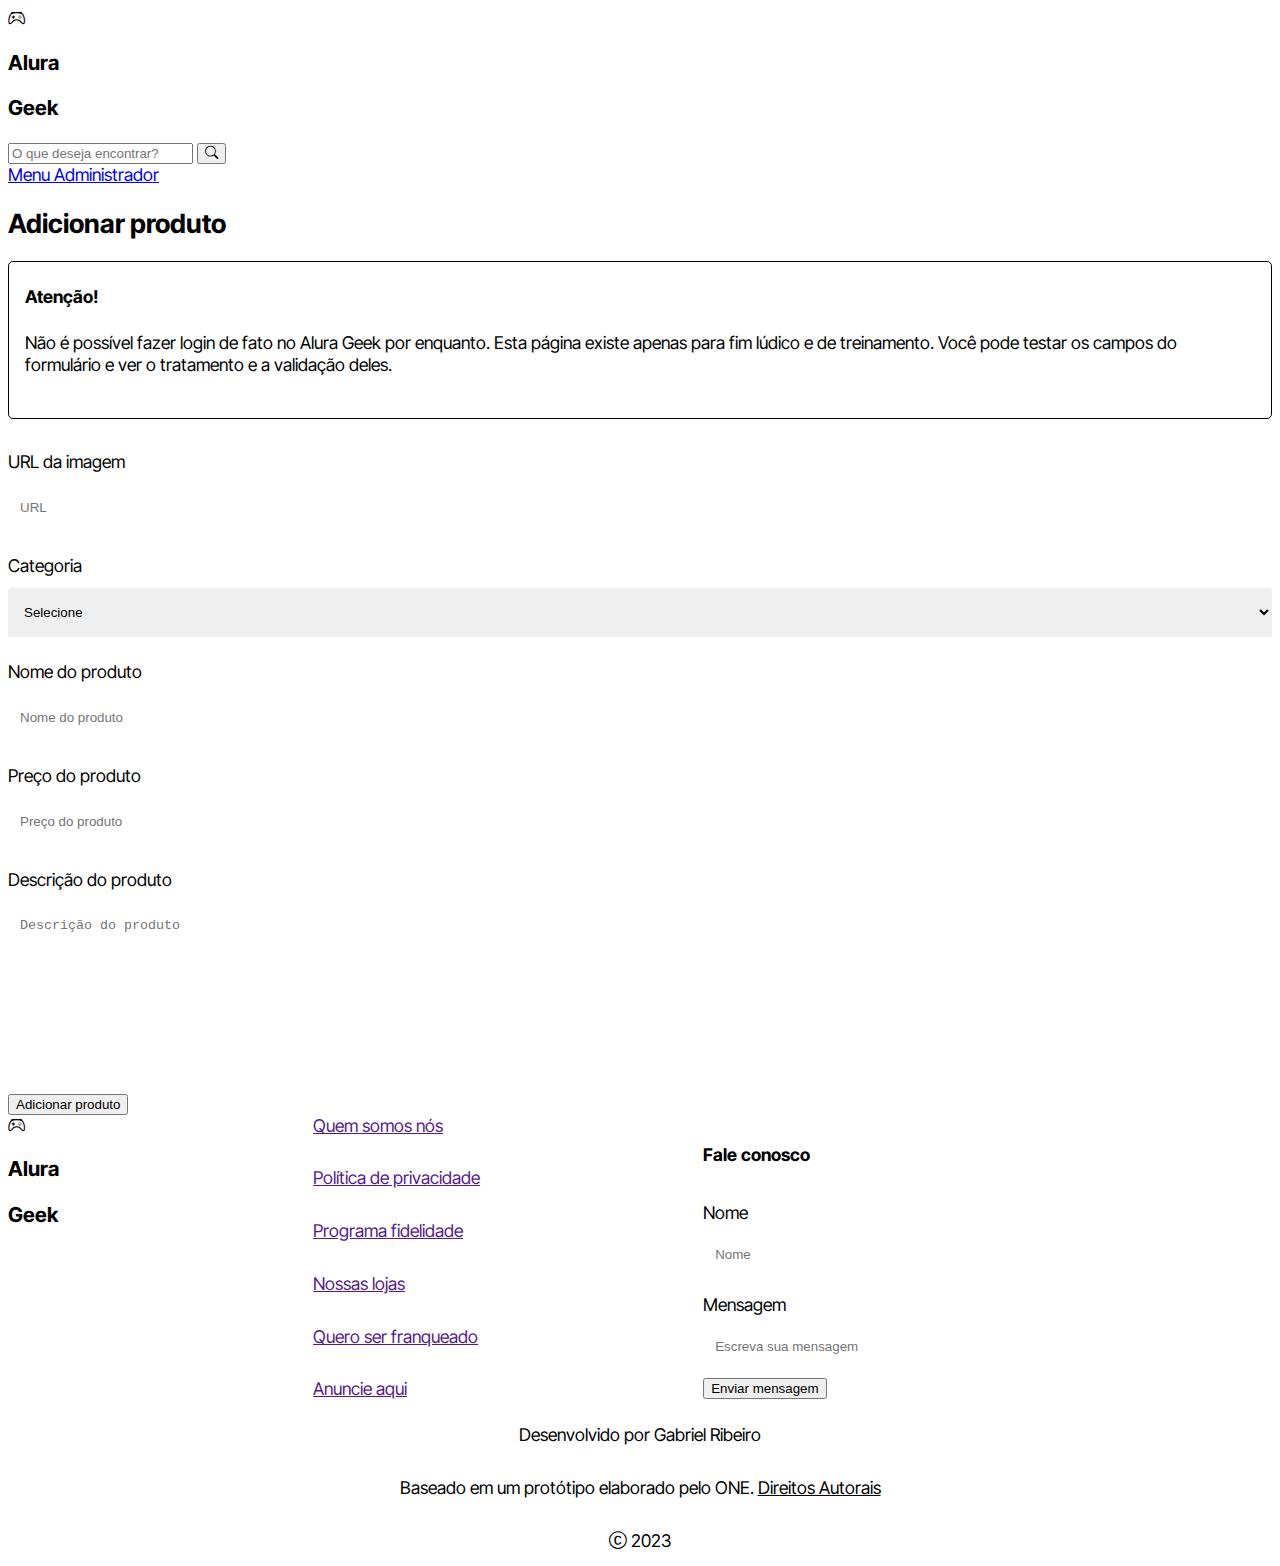
==== adicionar-produto.html @ 2984b83b "Adicionando avisos e melhorando a visualização" ====
<!DOCTYPE html>
<html lang="pt-BR">
<head>
  <meta charset="UTF-8">
  <meta http-equiv="X-UA-Compatible" content="IE=edge">
  <meta name="viewport" content="width=device-width, initial-scale=1.0">
  
  <!-- <meta http-equiv="Content-Security-Policy" content="default-src 'unsafe-inline'; style-src 'self' https://fonts.googleapis.com; img-src 'self'; font-src 'self' https://fonts.gstatic.com; script-src 'self';"> -->
  
  <link rel="stylesheet" href="./assets/css/style.css">
  <link rel="stylesheet" href="./assets/css/modificadores/adicionar-produto.css">
  
  <!-- Importação da Fonte -->
  <link rel="preconnect" href="https://fonts.googleapis.com">
  <link rel="preconnect" href="https://fonts.gstatic.com" crossorigin>
  <link href="https://fonts.googleapis.com/css2?family=Inter+Tight:ital,wght@0,300;0,400;0,500;0,600;0,700;1,300;1,400;1,500;1,600;1,700&display=swap" rel="stylesheet">

  <link rel="stylesheet" href="https://cdn.jsdelivr.net/npm/bootstrap-icons@1.10.3/font/bootstrap-icons.css">
  
  <title>Adicionar Produto - Alura Geek</title>
</head>
<body>
  
  <div class="all">
    <nav class="menu">
      <div class="logo">
        <i class="bi bi-controller logo__icone"></i>
        <h3 class="logo__titulo-destaque">Alura</h3>
        <h3 class="logo__titulo">Geek</h3>
      </div>
      
      <form action="" method="post" class="menu__form-group">
        <input type="text" name="" id="" class="menu__form-group__input" placeholder="O que deseja encontrar?" required>
        <button class="menu__form-group__botao"><i class="bi bi-search"></i></button>
      </form>
      
      <a href="./login.html" class="menu__botao">Menu Administrador</a>
    </nav>
    
    <main class="conteudo">
      <div class="conteudo__grupo">
        <h2 class="conteudo__titulo">Adicionar produto</h2>
      </div>
      
      <div class="alert erro">
        <b class="alert__titulo">Atenção</b>
        <p class="alert__descricao">
          Não é possível fazer login de fato no Alura Geek por enquanto. Esta página existe apenas para fim lúdico e de treinamento. Você pode testar os campos do formulário e ver o tratamento e a validação deles.
        </p>
      </div>

      <form action="" class="formulario">
        <label for="nome" class="formulario__descricao-input">URL da imagem</label>
        <input type="url" class="formulario__input" id="nome" placeholder="URL" required>

        <label for="categoria" class="formulario__descricao-input">Categoria</label>
        <select name="" id="" id="categoria" placeholder="Categoria" class="formulario__input" required>
          <option value="">Selecione</option>
          <option value="starWars">Star Wars</option>
          <option value="console">Console</option>
          <option value="diversos">Diversos</option>
        </select>

        <label for="nome" class="formulario__descricao-input">Nome do produto</label>
        <input type="text" class="formulario__input" id="nome" placeholder="Nome do produto" required>

        <label for="preco" class="formulario__descricao-input">Preço do produto</label>
        <input type="" class="formulario__input" id="preco" placeholder="Preço do produto" required>
        
        <label for="descricao" class="formulario__descricao-input">Descrição do produto</label>
        <textarea name="" class="formulario__input" id="descricao" cols="20" rows="10" maxlength="200" placeholder="Descrição do produto" required></textarea>
        
        <button type="submit" class="formulario__botao">Adicionar produto</button>
      </form>

    </main>
    
    <footer class="rodape">
      <div class="rodape__principal">
        <div class="logo">
          <i class="bi bi-controller logo__icone"></i>
          <h3 class="logo__titulo-destaque">Alura</h3>
          <h3 class="logo__titulo">Geek</h3>
        </div>
        
        <div class="rodape__lista">
          <ul class="lista">
            <li class="lista__item"><a href="" class="lista__item__link">Quem somos nós</a></li>
            <li class="lista__item"><a href="" class="lista__item__link">Política de privacidade</a></li>
            <li class="lista__item"><a href="" class="lista__item__link">Programa fidelidade</a></li>
            <li class="lista__item"><a href="" class="lista__item__link">Nossas lojas</a></li>
            <li class="lista__item"><a href="" class="lista__item__link">Quero ser franqueado</a></li>
            <li class="lista__item"><a href="" class="lista__item__link">Anuncie aqui</a></li>
          </ul>
        </div>
        
        <form action="" class="rodape__contato">
          <h5 class="rodape__contato__titulo">Fale conosco</h5>
          <label for="nome" class="rodape__contato__descricao-input">Nome</label>
          <input type="text" class="rodape__contato__input" id="nome" placeholder="Nome" required>
          
          <label for="mensagem" class="rodape__contato__descricao-input">Mensagem</label>
          <input type="text" class="rodape__contato__input" id="mensagem" placeholder="Escreva sua mensagem" required>
          
          <button type="submit" class="rodape__contato__botao">Enviar mensagem</button>
        </form>
      </div>
      
      <div class="rodape__tarja">
        <p class="rodape__tarja__creditos">Desenvolvido por Gabriel Ribeiro</p>
        <p class="rodape__tarja__creditos">Baseado em um protótipo elaborado pelo ONE. <a class="link-visivel" data-direito-autorais>Direitos Autorais</a></p>
        <time class="rodape__tarja__ano"><i class="bi bi-c-circle"></i>&nbsp;<span data-ano-atual>2023</span></time>
      </div>
    </footer>
  </div>

  <!-- <div class="overlay-2">
    <div class="lds-ring-2"><div></div><div></div><div></div><div></div></div>
  </div> -->

  <dialog class="modal" data-modal>
    <h3>Atribuição de Direitos Autorais</h3>
    
    <br><p>Para o desenvolvimento deste site foram usados recursos das seguintes bibliotecas e/ou serviços:</p>

    <ul>
      <li>Unsplash</li>
      <li>SVG Repo</li>
      <li>Bootstrap</li>
      <li>Bootstrap Icons</li>
    </ul>

    <button data-modal-fecha>Fechar</button>
  </dialog>

  <noscript>
    <div class="box-no-script">         
      <div class="texto-pagina-centralizado-alt">
        <h2 class="titulo-texto-pagina-centralizado">Este site não funciona com o 
          <span class="destaque-pagina-centralizado">Javascript desabilitado</span></h2><br>
          
        <p class="label-texto-pagina-centralizado">Muitos dos recursos usados funcionam através do Javascript e sem ele a navegabilidade e o próprio funcionamento do site são comprometidos</p>
          
        <p class="label-texto-pagina-centralizado">Portanto, habilite o Javascript e navegue pelo site</p><br>
        <button data-recarrega-pagina class="btn-principal-no-script" id="btn-redirecionar-inicio" name="btn-redirecionar-inicio">Recarregar</button>
      </div>
    </div>
  </noscript>
  
  <script type="module" src="./assets/js/scripts.js"></script>
</body>
</html>
---- assets/css/style.css ----
@import url(normalize.css);
@import url(reset.css);
@import url(variaveis.css);

@import url(loader.css);
@import url(no-script.css);
@import url(modal.css);

@import url(./componentes/botoes.css);
@import url(./componentes/form-grupos.css);
@import url(./componentes/alert.css);

@import url(./elementos/menu.css);
@import url(./elementos/logo.css);
@import url(./elementos/cabecalho.css);
@import url(./elementos/conteudo.css);
@import url(./elementos/formulario.css);
@import url(./elementos/produtos.css);

@import url(./elementos/rodape.css);

body{
  font-family: 'Inter Tight', sans-serif;
  background-color: var(--cor-de-fundo);
  color: var(--preto);
  font-size: 1.1rem;
}

:focus{
  outline: none;
  box-shadow:  0px 0px 0px 2.5px var(--azul-claro-medio);
  -webkit-box-shadow: 0px 0px 0px 2.5px var(--azul-claro-medio);
  -moz-box-shadow: 0px 0px 0px 2.5px var(--azul-claro-medio);
  outline: none;
  border-color: var(--azul-claro-forte);
}

.all{
  margin: auto;
}

a, button{
  cursor: pointer;

}

.link-visivel{
  text-decoration: underline;
}
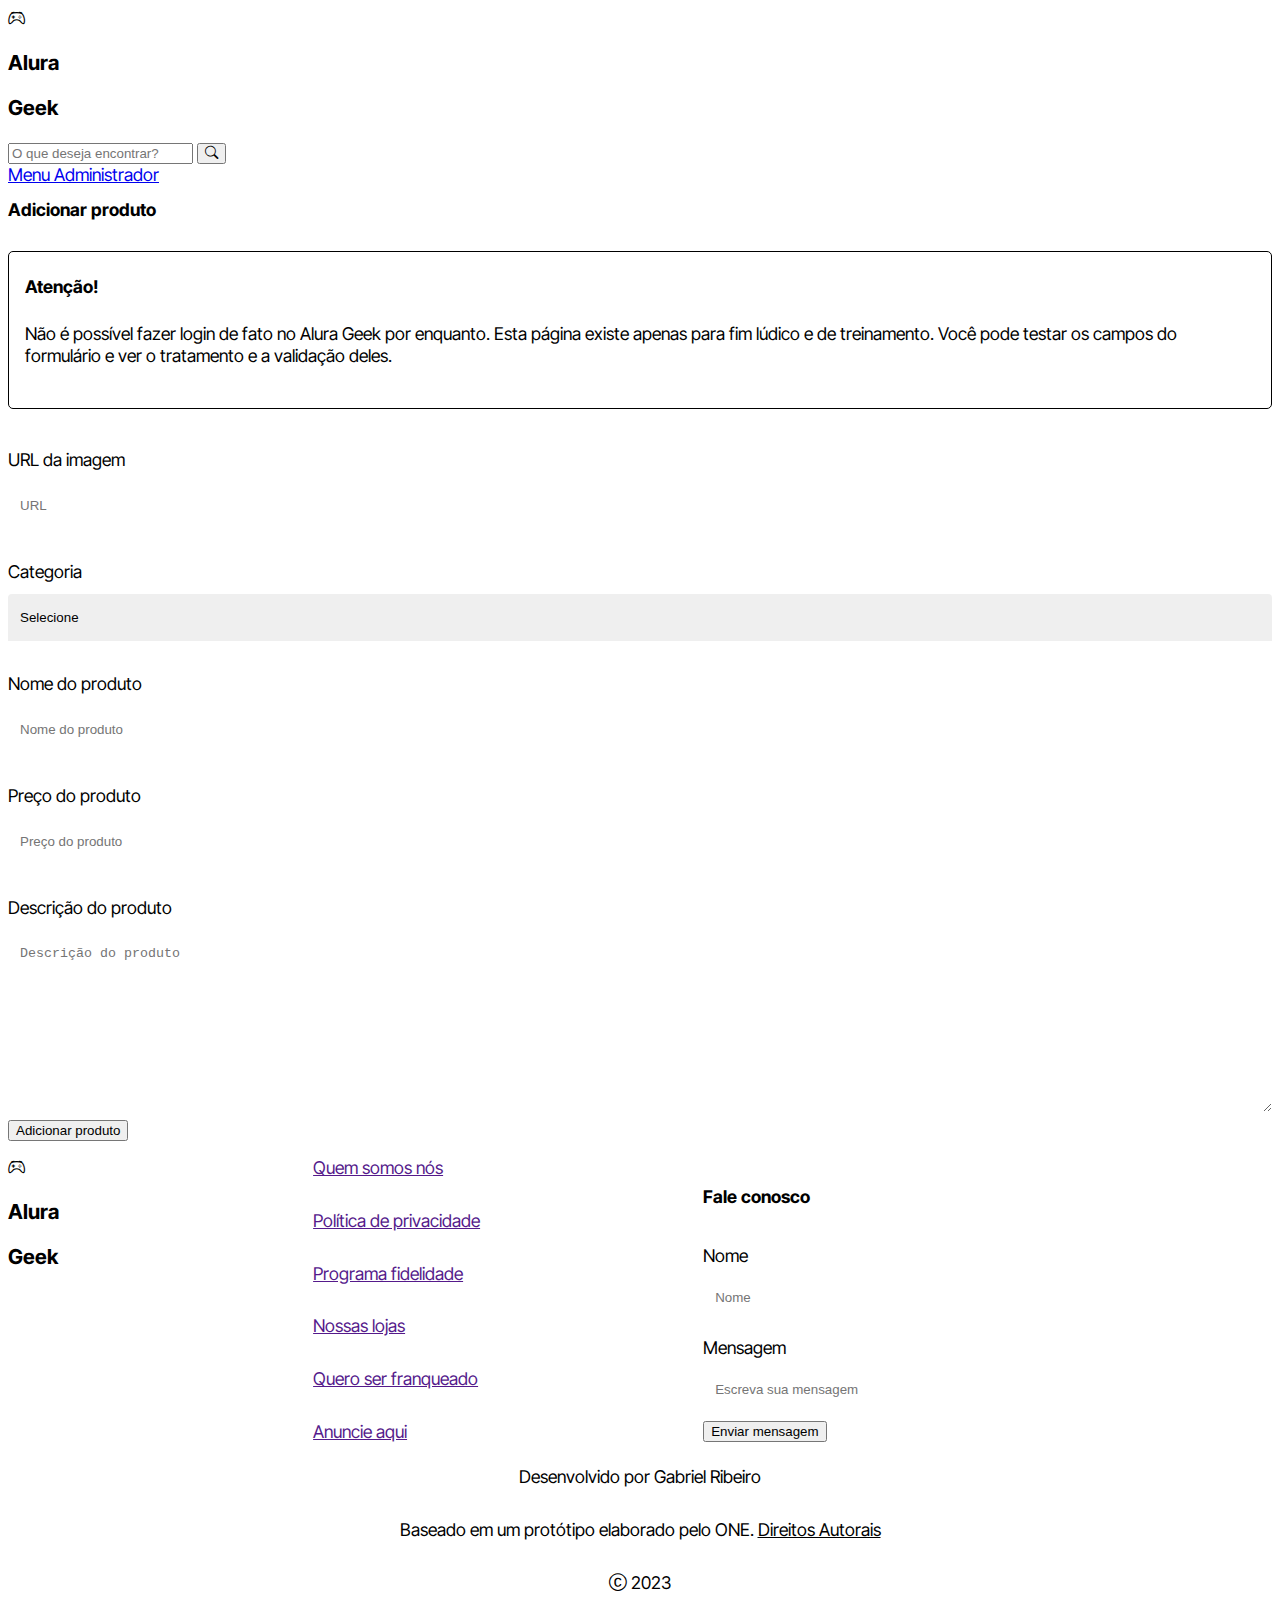
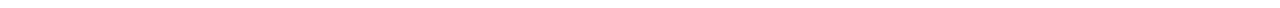
==== commit 7f8ee6a0: "Adicionando botão de controle de senha, ajustando a margem e alterando o select" ====
--- a/adicionar-produto.html
+++ b/adicionar-produto.html
@@ -37,7 +37,7 @@
       <a href="./login.html" class="menu__botao">Menu Administrador</a>
     </nav>
     
-    <main class="conteudo">
+    <main class="conteudo tamanho-reduzido">
       <div class="conteudo__grupo">
         <h2 class="conteudo__titulo">Adicionar produto</h2>
       </div>
@@ -51,10 +51,10 @@
 
       <form action="" class="formulario">
         <label for="nome" class="formulario__descricao-input">URL da imagem</label>
-        <input type="url" class="formulario__input" id="nome" placeholder="URL" required>
+        <input type="url" class="formulario__input" id="nome" data-input="URL" placeholder="URL" required>
 
         <label for="categoria" class="formulario__descricao-input">Categoria</label>
-        <select name="" id="" id="categoria" placeholder="Categoria" class="formulario__input" required>
+        <select name="" id="" id="categoria" placeholder="Categoria" data-input="categoria" class="formulario__input" required>
           <option value="">Selecione</option>
           <option value="starWars">Star Wars</option>
           <option value="console">Console</option>
@@ -62,13 +62,13 @@
         </select>
 
         <label for="nome" class="formulario__descricao-input">Nome do produto</label>
-        <input type="text" class="formulario__input" id="nome" placeholder="Nome do produto" required>
+        <input type="text" class="formulario__input" id="nome" data-input="nome" placeholder="Nome do produto" required>
 
         <label for="preco" class="formulario__descricao-input">Preço do produto</label>
-        <input type="" class="formulario__input" id="preco" placeholder="Preço do produto" required>
+        <input type="" class="formulario__input" id="preco" data-input="preco" placeholder="Preço do produto" required>
         
         <label for="descricao" class="formulario__descricao-input">Descrição do produto</label>
-        <textarea name="" class="formulario__input" id="descricao" cols="20" rows="10" maxlength="200" placeholder="Descrição do produto" required></textarea>
+        <textarea name="" class="formulario__input" id="descricao" data-input="descricao" cols="20" rows="10" maxlength="200" placeholder="Descrição do produto" required></textarea>
         
         <button type="submit" class="formulario__botao">Adicionar produto</button>
       </form>
@@ -148,5 +148,7 @@
   </noscript>
   
   <script type="module" src="./assets/js/scripts.js"></script>
+  <script src="./assets/js/tratamento-formulario.js"></script>
+
 </body>
 </html>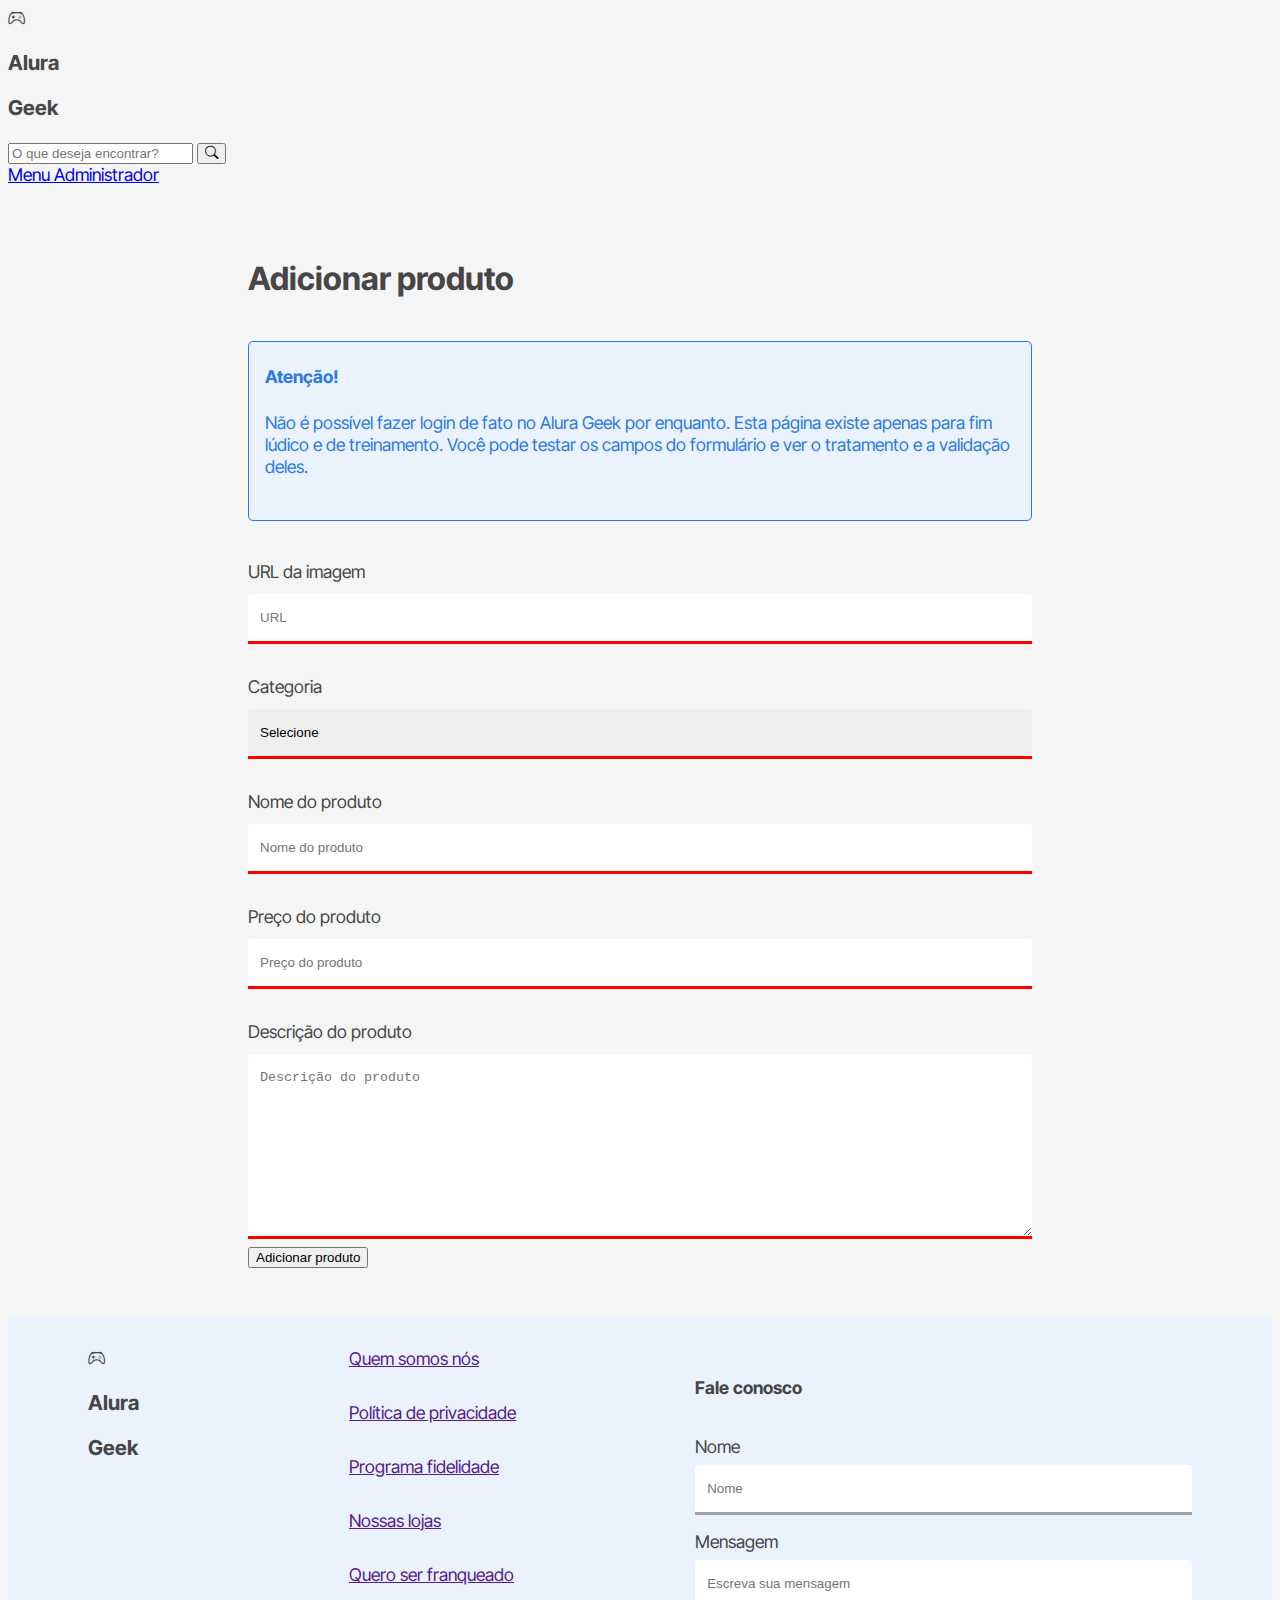
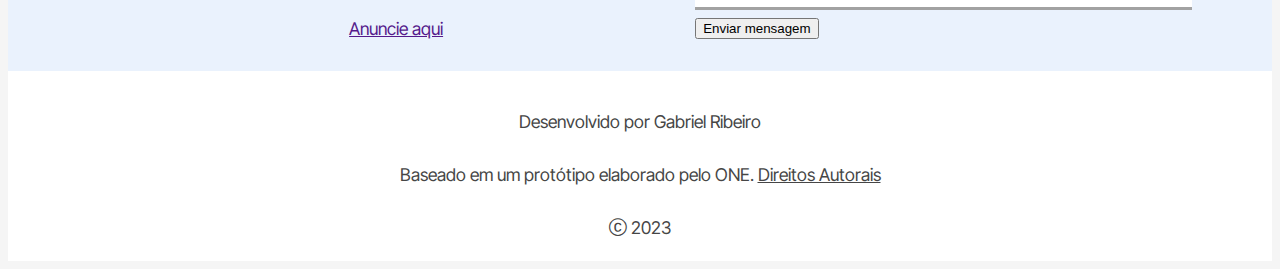
==== commit 3007045c: "Implementando validação de formulário da página de login" ====
--- a/adicionar-produto.html
+++ b/adicionar-produto.html
@@ -97,10 +97,10 @@
         <form action="" class="rodape__contato">
           <h5 class="rodape__contato__titulo">Fale conosco</h5>
           <label for="nome" class="rodape__contato__descricao-input">Nome</label>
-          <input type="text" class="rodape__contato__input" id="nome" placeholder="Nome" required>
+          <input type="text" class="rodape__contato__input" id="nome" placeholder="Nome" maxlength="20" required>
           
           <label for="mensagem" class="rodape__contato__descricao-input">Mensagem</label>
-          <input type="text" class="rodape__contato__input" id="mensagem" placeholder="Escreva sua mensagem" required>
+          <input type="text" class="rodape__contato__input" id="mensagem" placeholder="Escreva sua mensagem" maxlength="60" required>
           
           <button type="submit" class="rodape__contato__botao">Enviar mensagem</button>
         </form>
--- a/assets/css/style.css
+++ b/assets/css/style.css
@@ -47,3 +47,14 @@
 .link-visivel{
   text-decoration: underline;
 }
+
+.feedback-validacao{
+  margin-top: 0.5;
+  margin-bottom: 0.75rem;
+  color: var(--vermelho);
+  font-size: 1rem;
+}
+
+.none{
+  display: none;
+}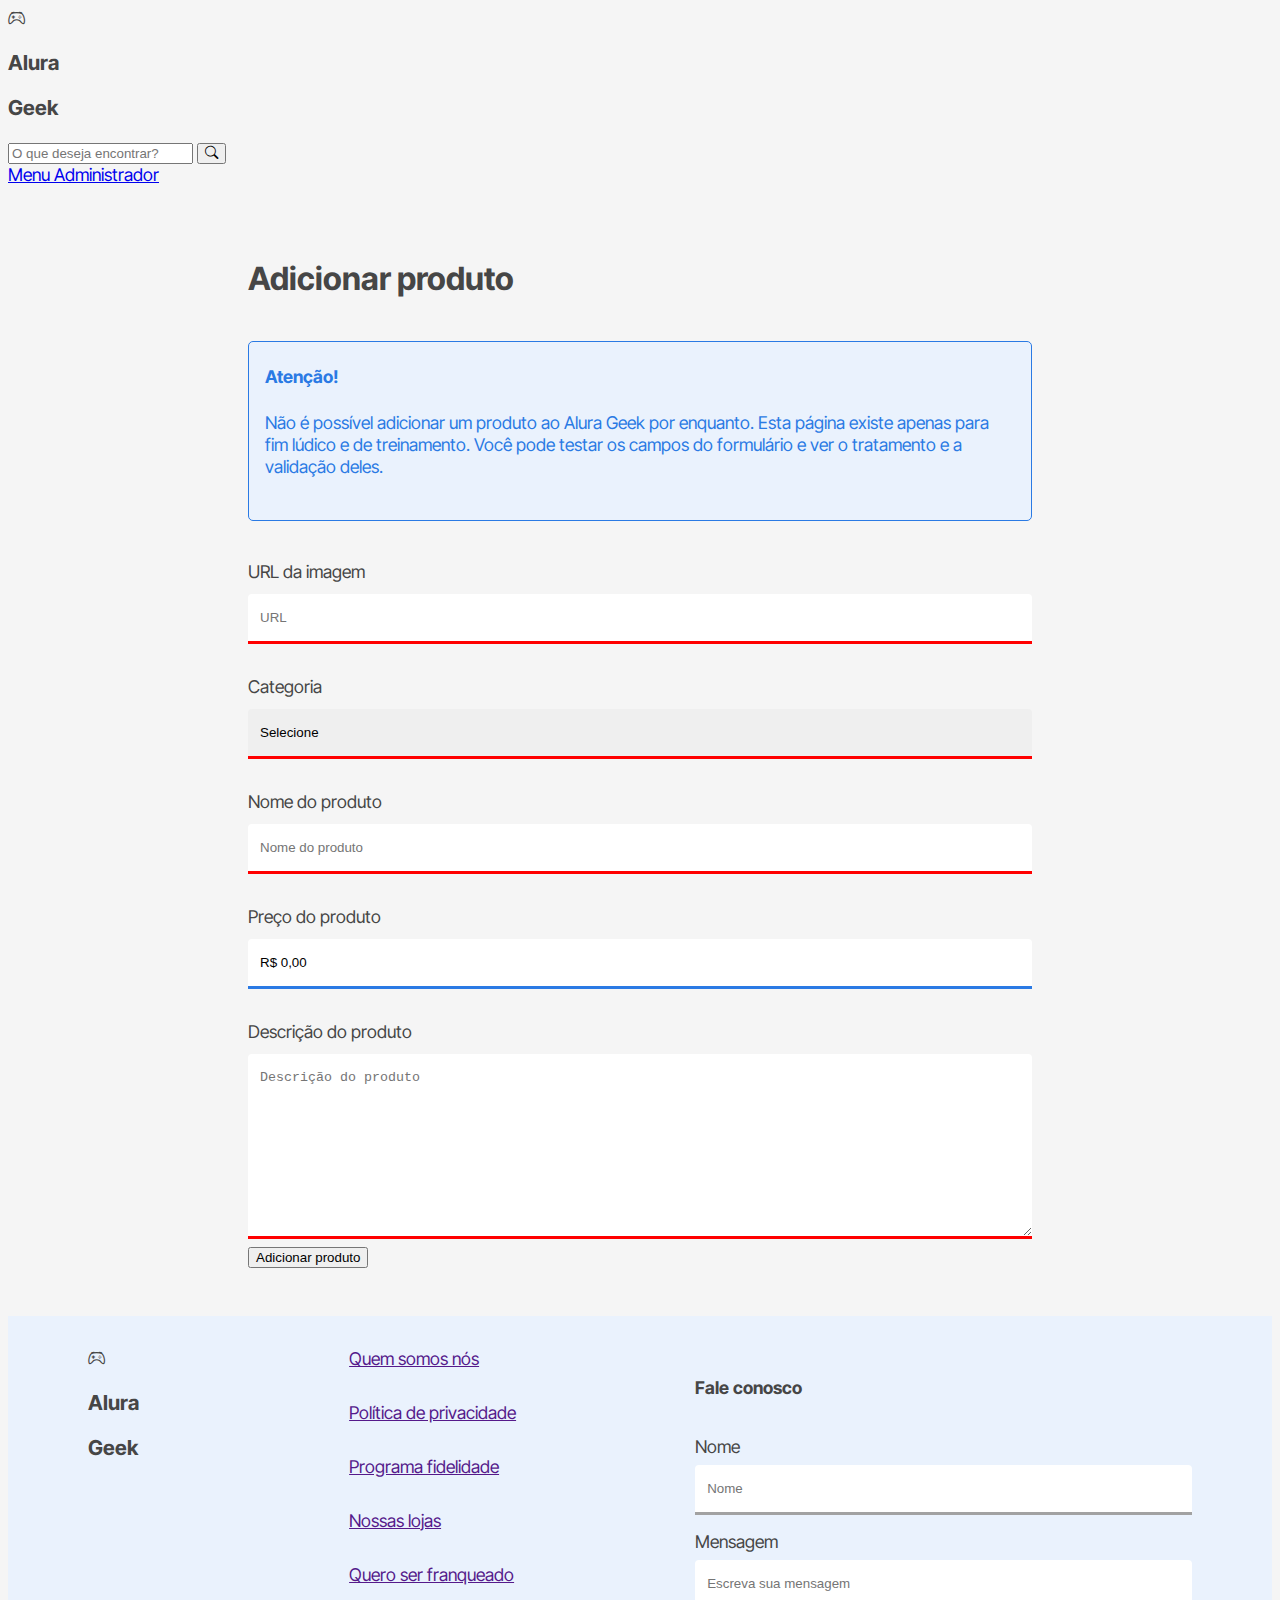
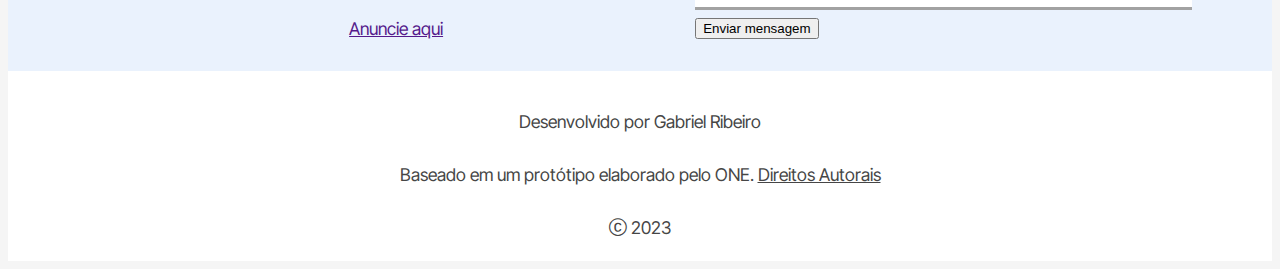
==== commit 4b8cf95b: "Adicionando o Simple Mask Money ao projeto e reorganizando os cscripts" ====
--- a/adicionar-produto.html
+++ b/adicionar-produto.html
@@ -45,30 +45,45 @@
       <div class="alert erro">
         <b class="alert__titulo">Atenção</b>
         <p class="alert__descricao">
-          Não é possível fazer login de fato no Alura Geek por enquanto. Esta página existe apenas para fim lúdico e de treinamento. Você pode testar os campos do formulário e ver o tratamento e a validação deles.
+          Não é possível adicionar um produto ao Alura Geek por enquanto. Esta página existe apenas para fim lúdico e de treinamento. Você pode testar os campos do formulário e ver o tratamento e a validação deles.
         </p>
       </div>
 
       <form action="" class="formulario">
-        <label for="nome" class="formulario__descricao-input">URL da imagem</label>
-        <input type="url" class="formulario__input" id="nome" data-input="URL" placeholder="URL" required>
+        <div class="form__grupo">
+          <label for="nome" class="formulario__descricao-input">URL da imagem</label>
+          <input type="url" class="formulario__input" id="nome" data-input="URL" placeholder="URL" required>
+          <span class="feedback-validacao none"></span>
+        </div>
 
-        <label for="categoria" class="formulario__descricao-input">Categoria</label>
-        <select name="" id="" id="categoria" placeholder="Categoria" data-input="categoria" class="formulario__input" required>
-          <option value="">Selecione</option>
-          <option value="starWars">Star Wars</option>
-          <option value="console">Console</option>
-          <option value="diversos">Diversos</option>
-        </select>
+        <div class="form__grupo">
+          <label for="categoria" class="formulario__descricao-input">Categoria</label>
+          <select name="" id="" id="categoria" placeholder="Categoria" data-input="categoria" class="formulario__input" required>
+            <option value="">Selecione</option>
+            <option value="starWars">Star Wars</option>
+            <option value="console">Console</option>
+            <option value="diversos">Diversos</option>
+          </select>
+          <span class="feedback-validacao none"></span>
+        </div>
 
-        <label for="nome" class="formulario__descricao-input">Nome do produto</label>
-        <input type="text" class="formulario__input" id="nome" data-input="nome" placeholder="Nome do produto" required>
+        <div class="form__grupo">
+          <label for="nome" class="formulario__descricao-input">Nome do produto</label>
+          <input type="text" class="formulario__input" id="nome" data-input="nome" placeholder="Nome do produto" required>
+          <span class="feedback-validacao none"></span>
+        </div>
 
-        <label for="preco" class="formulario__descricao-input">Preço do produto</label>
-        <input type="" class="formulario__input" id="preco" data-input="preco" placeholder="Preço do produto" required>
+        <div class="form__grupo">
+          <label for="preco" class="formulario__descricao-input">Preço do produto</label>
+          <input type="" class="formulario__input" id="preco" data-input="preco" placeholder="Preço do produto" required>
+          <span class="feedback-validacao none"></span>
+        </div>
         
-        <label for="descricao" class="formulario__descricao-input">Descrição do produto</label>
-        <textarea name="" class="formulario__input" id="descricao" data-input="descricao" cols="20" rows="10" maxlength="200" placeholder="Descrição do produto" required></textarea>
+        <div class="form__grupo">
+          <label for="descricao" class="formulario__descricao-input">Descrição do produto</label>
+          <textarea name="" class="formulario__input" id="descricao" data-input="descricao" cols="20" rows="10" maxlength="200" placeholder="Descrição do produto" required></textarea>
+          <span class="feedback-validacao none"></span>
+        </div>
         
         <button type="submit" class="formulario__botao">Adicionar produto</button>
       </form>
@@ -148,7 +163,8 @@
   </noscript>
   
   <script type="module" src="./assets/js/scripts.js"></script>
-  <script src="./assets/js/tratamento-formulario.js"></script>
+  <script type="module" src="./assets/js/adicionar-produto.js"></script>
+  <script src="./assets/js/servicos/simple-mask-money.js"></script>
 
 </body>
 </html>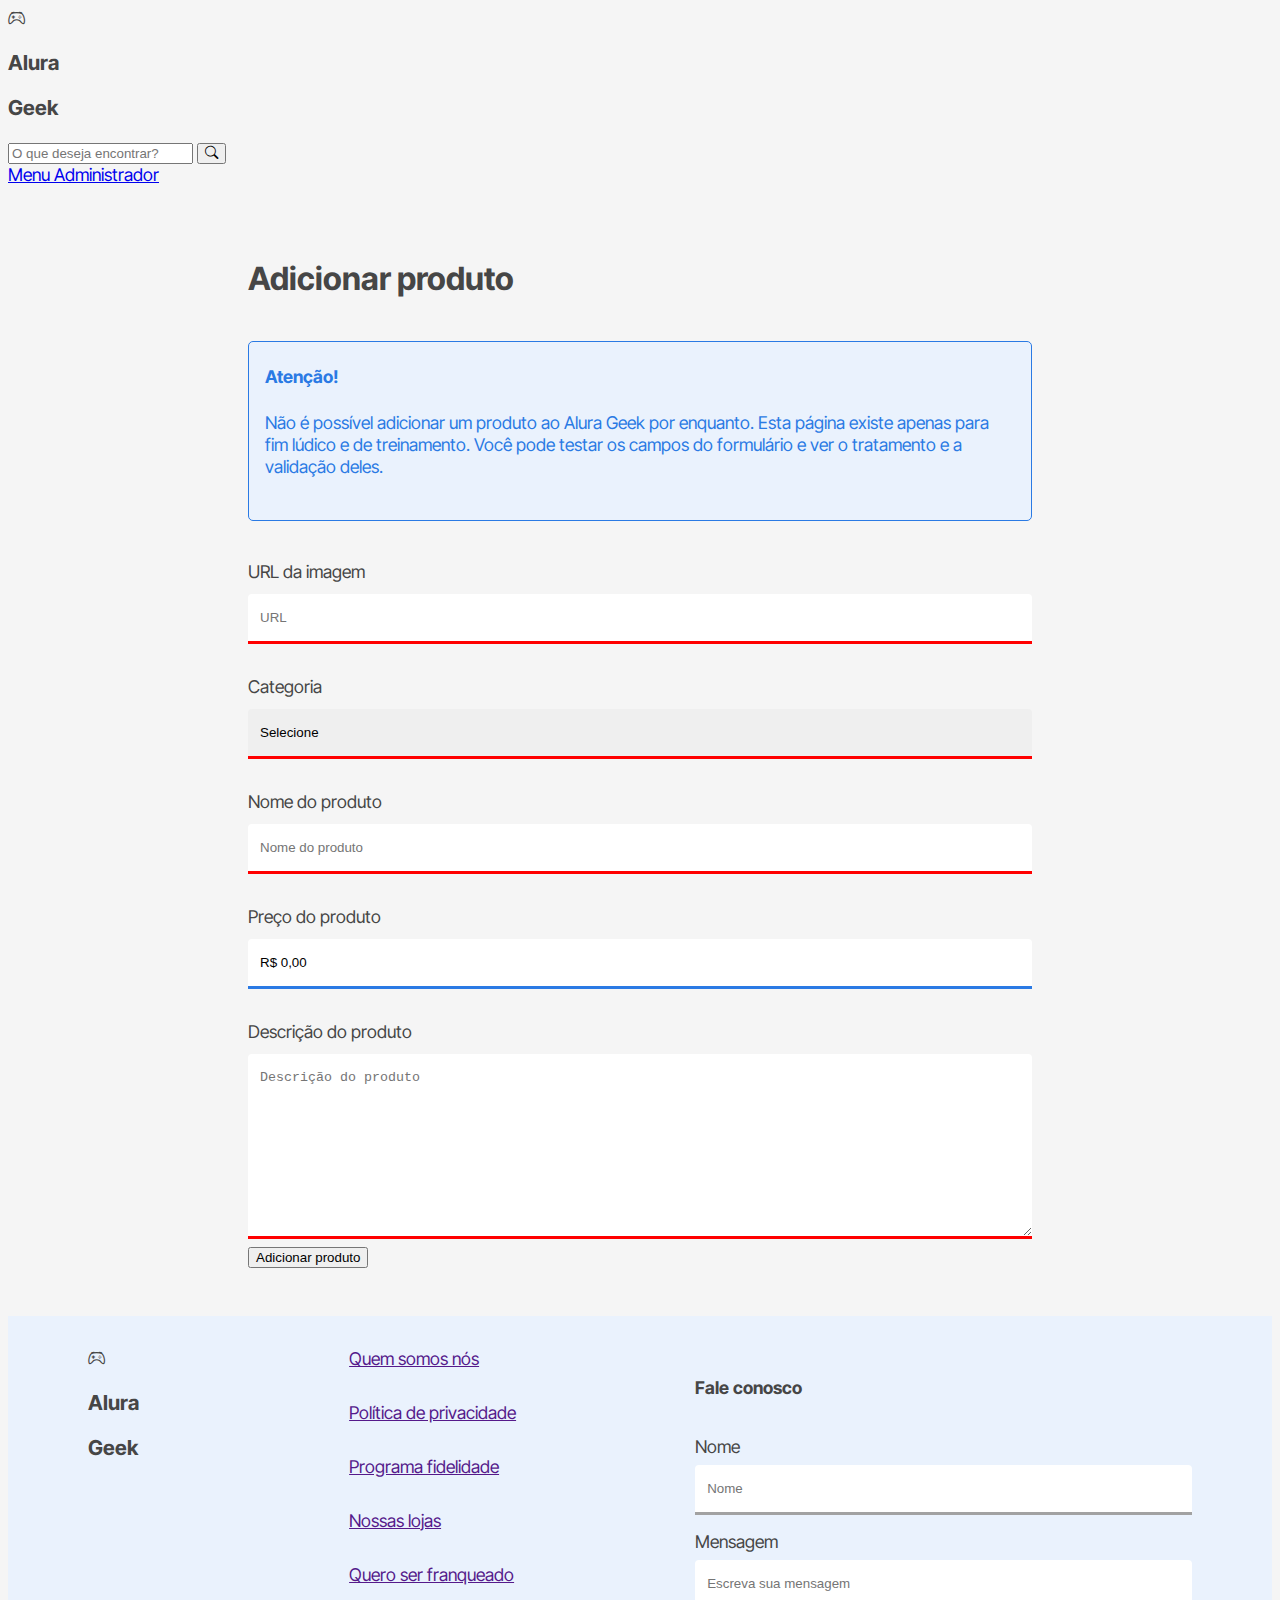
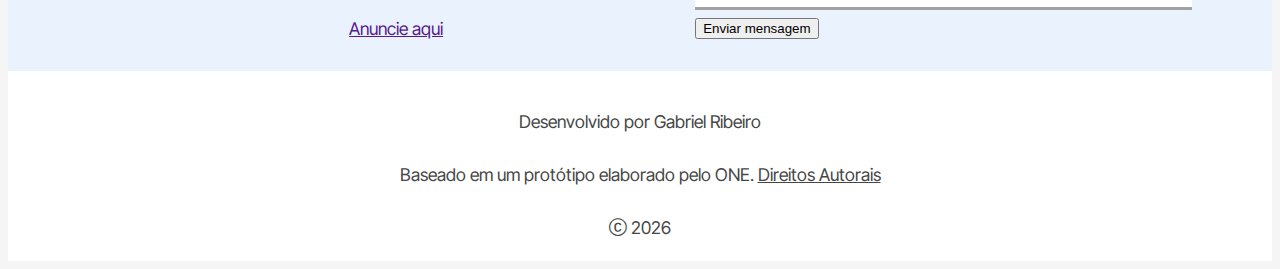
==== commit 6d782a9d: "Implementando overlay de carregamento" ====
--- a/adicionar-produto.html
+++ b/adicionar-produto.html
@@ -52,7 +52,7 @@
       <form action="" class="formulario">
         <div class="form__grupo">
           <label for="nome" class="formulario__descricao-input">URL da imagem</label>
-          <input type="url" class="formulario__input" id="nome" data-input="URL" placeholder="URL" required>
+          <input type="url" class="formulario__input" id="nome" data-input="URL" placeholder="URL" maxlength="100" required>
           <span class="feedback-validacao none"></span>
         </div>
 
@@ -68,8 +68,8 @@
         </div>
 
         <div class="form__grupo">
-          <label for="nome" class="formulario__descricao-input">Nome do produto</label>
-          <input type="text" class="formulario__input" id="nome" data-input="nome" placeholder="Nome do produto" required>
+          <label for="nome-produto" class="formulario__descricao-input">Nome do produto</label>
+          <input type="text" class="formulario__input" id="nome-produto" data-input="nome-produto" placeholder="Nome do produto" maxlength="20" required>
           <span class="feedback-validacao none"></span>
         </div>
 
@@ -111,11 +111,17 @@
         
         <form action="" class="rodape__contato">
           <h5 class="rodape__contato__titulo">Fale conosco</h5>
-          <label for="nome" class="rodape__contato__descricao-input">Nome</label>
-          <input type="text" class="rodape__contato__input" id="nome" placeholder="Nome" maxlength="20" required>
+          <div class="form__grupo">
+            <label for="nome" class="rodape__contato__descricao-input">Nome</label>
+            <input type="text" class="rodape__contato__input" id="nome" data-input="nome" placeholder="Nome" maxlength="20" required>
+            <span class="feedback-validacao none"></span>
+          </div>
           
-          <label for="mensagem" class="rodape__contato__descricao-input">Mensagem</label>
-          <input type="text" class="rodape__contato__input" id="mensagem" placeholder="Escreva sua mensagem" maxlength="60" required>
+          <div class="form__grupo">
+            <label for="mensagem" class="rodape__contato__descricao-input">Mensagem</label>
+            <input type="text" class="rodape__contato__input" id="mensagem" data-input="mensagem" placeholder="Escreva sua mensagem" maxlength="60" required>
+            <span class="feedback-validacao none"></span>
+          </div>
           
           <button type="submit" class="rodape__contato__botao">Enviar mensagem</button>
         </form>
@@ -129,9 +135,9 @@
     </footer>
   </div>
 
-  <!-- <div class="overlay-2">
+  <div class="overlay-2">
     <div class="lds-ring-2"><div></div><div></div><div></div><div></div></div>
-  </div> -->
+  </div>
 
   <dialog class="modal" data-modal>
     <h3>Atribuição de Direitos Autorais</h3>
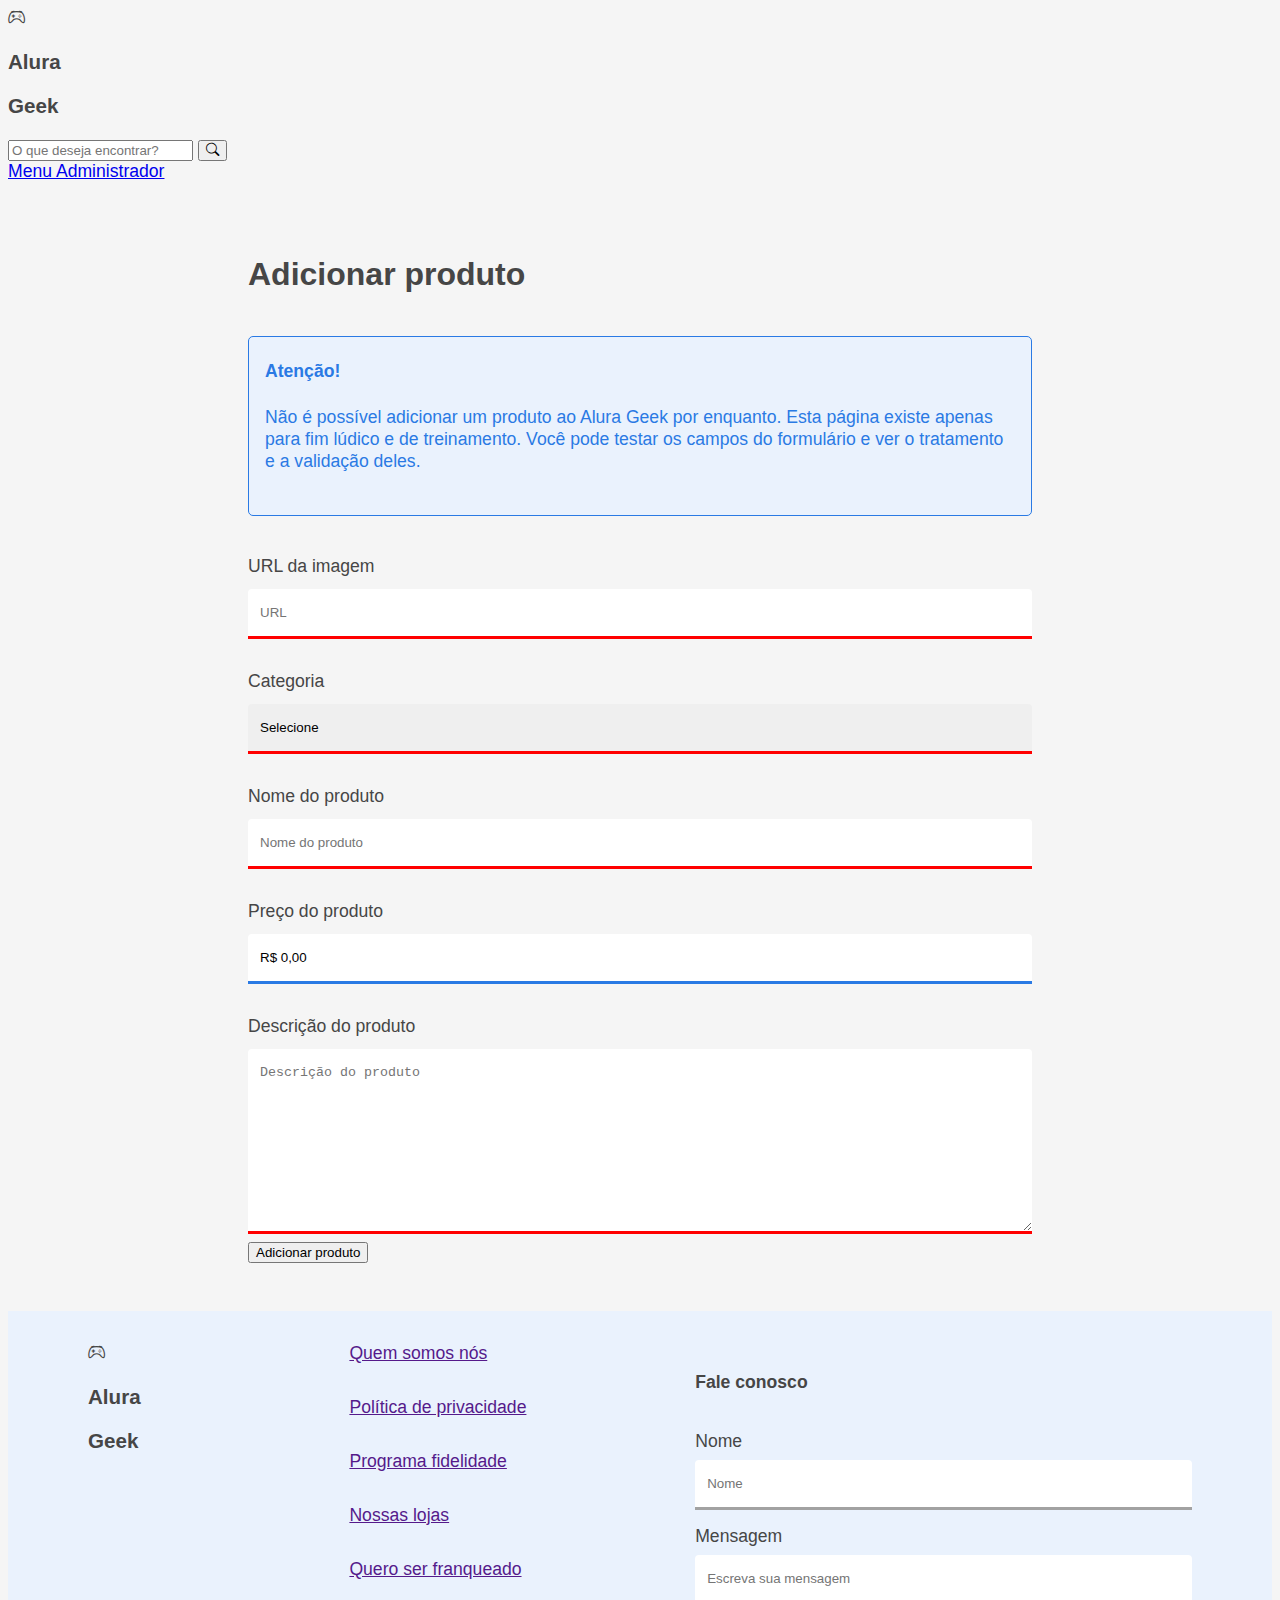
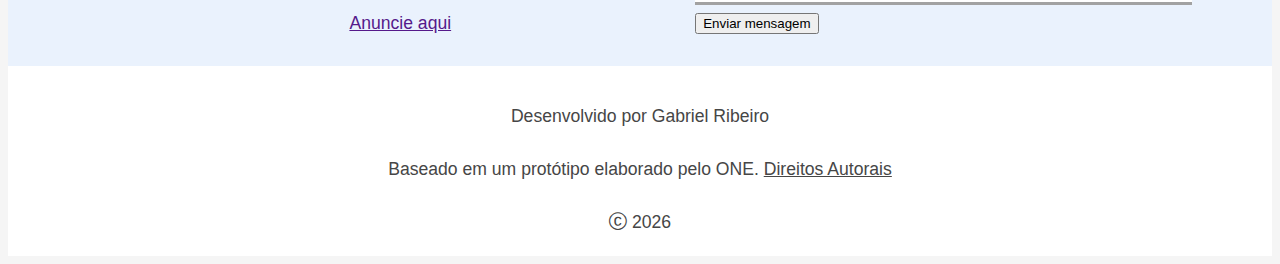
==== commit 64f0ba3e: "Add. propriedades meta em todas as páginas" ====
--- a/adicionar-produto.html
+++ b/adicionar-produto.html
@@ -4,9 +4,16 @@
   <meta charset="UTF-8">
   <meta http-equiv="X-UA-Compatible" content="IE=edge">
   <meta name="viewport" content="width=device-width, initial-scale=1.0">
+    
+  <meta name="keywords" content="Geek, StarWars, Consoles, E-comerce">
+  <meta name="author" content="Gabriel Ribeiro">
+  <meta property="og:title" content="Adicionar Produto - Alura Geek">
+  <meta property="og:description" content="Esta é a Alura Geek. Uma loja de produtos do mundo Nerd e relacionados. Confira o nosso catálogo de produtos :)">
+  <meta property="og:url" content="#">
+
+  <meta http-equiv="Content-Security-Policy" content="default-src 'unsafe-inline'; style-src 'self' https://fonts.googleapis.com https://cdn.jsdelivr.net/; img-src 'self'; font-src 'self' https://fonts.gstatic.com https://cdn.jsdelivr.net/; script-src 'self'"> 
   
-  <!-- <meta http-equiv="Content-Security-Policy" content="default-src 'unsafe-inline'; style-src 'self' https://fonts.googleapis.com; img-src 'self'; font-src 'self' https://fonts.gstatic.com; script-src 'self';"> -->
-  
+  <link rel="shortcut icon" href="./assets/img/favicon.svg" type="image/x-icon">
   <link rel="stylesheet" href="./assets/css/style.css">
   <link rel="stylesheet" href="./assets/css/modificadores/adicionar-produto.css">
   
@@ -139,20 +146,7 @@
     <div class="lds-ring-2"><div></div><div></div><div></div><div></div></div>
   </div>
 
-  <dialog class="modal" data-modal>
-    <h3>Atribuição de Direitos Autorais</h3>
-    
-    <br><p>Para o desenvolvimento deste site foram usados recursos das seguintes bibliotecas e/ou serviços:</p>
-
-    <ul>
-      <li>Unsplash</li>
-      <li>SVG Repo</li>
-      <li>Bootstrap</li>
-      <li>Bootstrap Icons</li>
-    </ul>
-
-    <button data-modal-fecha>Fechar</button>
-  </dialog>
+  <section data-importacoes-html></section>
 
   <noscript>
     <div class="box-no-script">         
